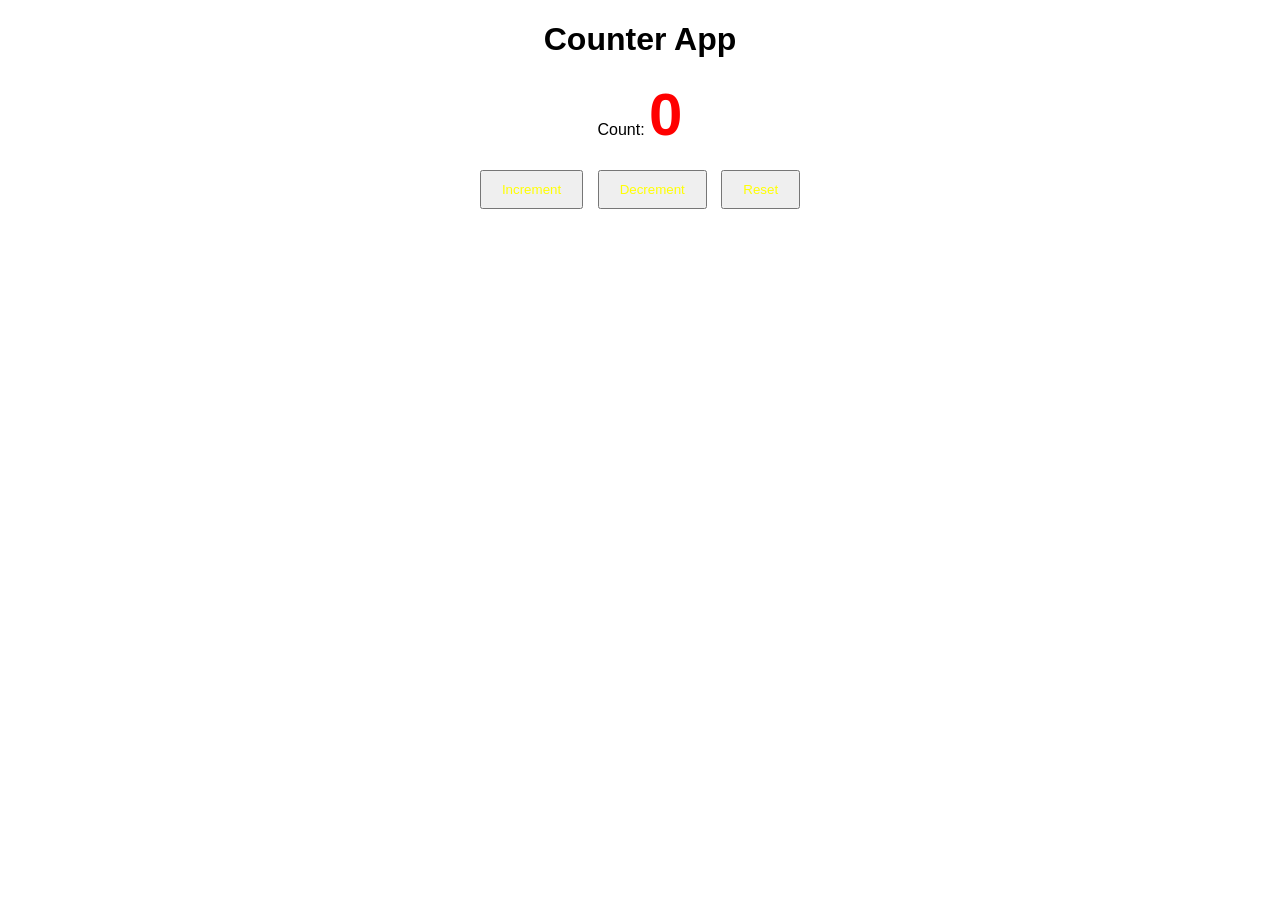
==== day06/index.html @ 39e42341 "day6:Counter App" ====
<!DOCTYPE html>
<html lang="en">
<head>
    <meta charset="UTF-8">
    <meta name="viewport" content="width=device-width, initial-scale=1.0">
    <title>Counter App</title>
    <link rel="stylesheet" href="style.css">
</head>
<body>
    <div id="counter-container">
        <h1>Counter App</h1>
        <p>Count: <span id="count">0</span></p>
        <button id="increment">Increment</button>
        <button id="decrement">Decrement</button>
        <button id="reset">Reset</button>
    </div>
   <script src="script.js"></script>
</body>
</html>
---- day06/style.css ----
body {
    font-family: Arial, sans-serif;
    text-align: center;
}

.counter-container {
    width: 300px;
    margin: 100px auto;
}

#count {
    font-size: 60px;
    font-weight: bold;
    color:red;
}

button {
    padding: 10px 20px;
    margin: 5px;
    cursor: pointer;
    color:yellow;
}
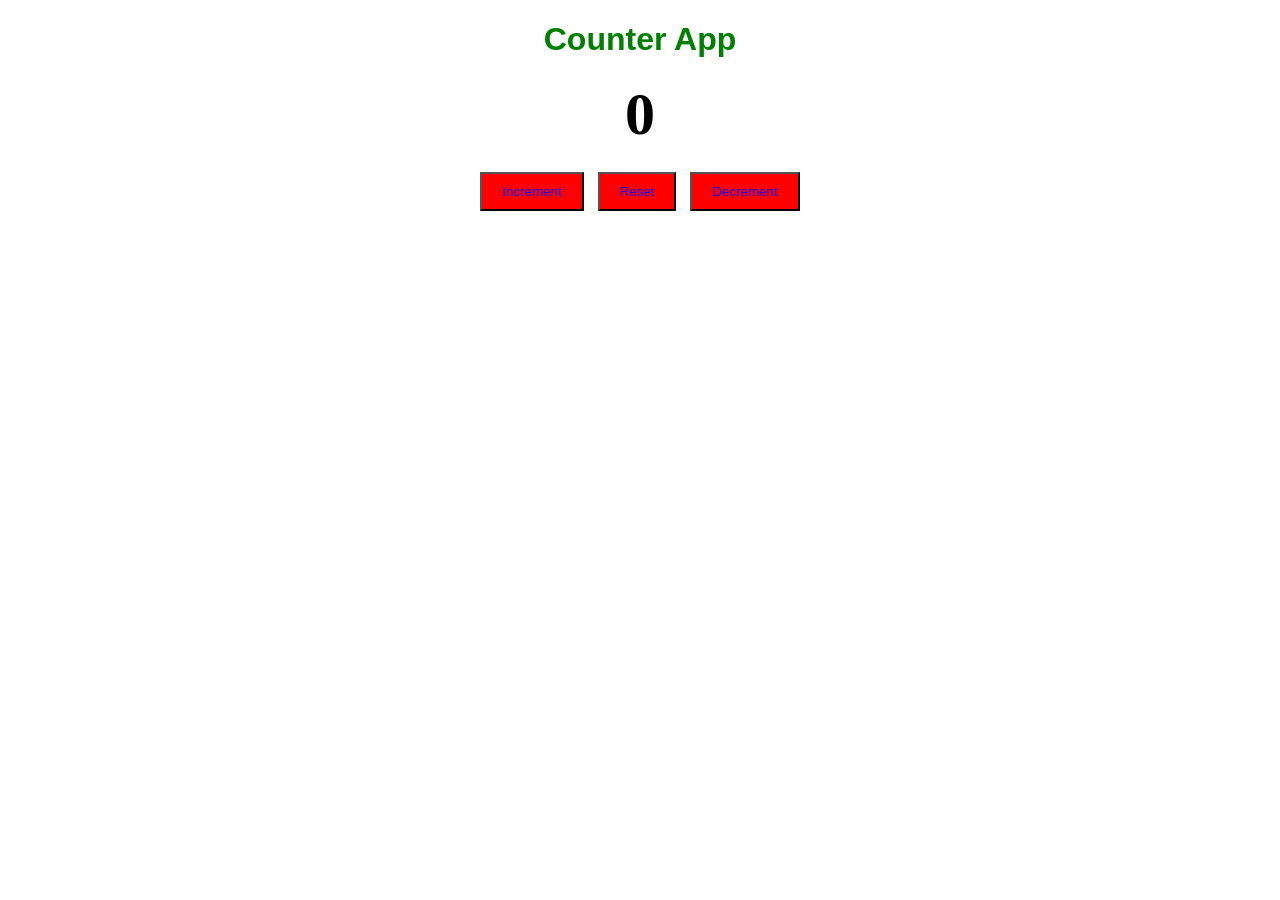
==== commit d9466901: "day5:Digital clock" ====
--- a/day06/index.html
+++ b/day06/index.html
@@ -7,12 +7,15 @@
     <link rel="stylesheet" href="style.css">
 </head>
 <body>
-    <div id="counter-container">
-        <h1>Counter App</h1>
-        <p>Count: <span id="count">0</span></p>
-        <button id="increment">Increment</button>
-        <button id="decrement">Decrement</button>
-        <button id="reset">Reset</button>
+      <h1>Counter App</h1>
+    <label id="countlabel">0</label><br>
+    <div id="Button-container">
+      
+       
+        <button id="increment" class="buttons">Increment</button>
+        <button id="reset" class="buttons">Reset</button>
+        <button id="decrement" class="buttons">Decrement</button>
+   
     </div>
    <script src="script.js"></script>
 </body>
--- a/day06/style.css
+++ b/day06/style.css
@@ -1,22 +1,26 @@
-body {
+h1 {
     font-family: Arial, sans-serif;
     text-align: center;
+    color:green;
 }
 
-.counter-container {
-    width: 300px;
-    margin: 100px auto;
+#Button-container {
+   text-align: center;
 }
 
-#count {
+#countlabel {
     font-size: 60px;
     font-weight: bold;
-    color:red;
+    color:none;
+    display: block;
+    text-align:center;
 }
 
-button {
+.buttons {
     padding: 10px 20px;
     margin: 5px;
     cursor: pointer;
-    color:yellow;
+    color:blue;
+    background-color:red;
+    transition: background-color 0.25s;
 }
